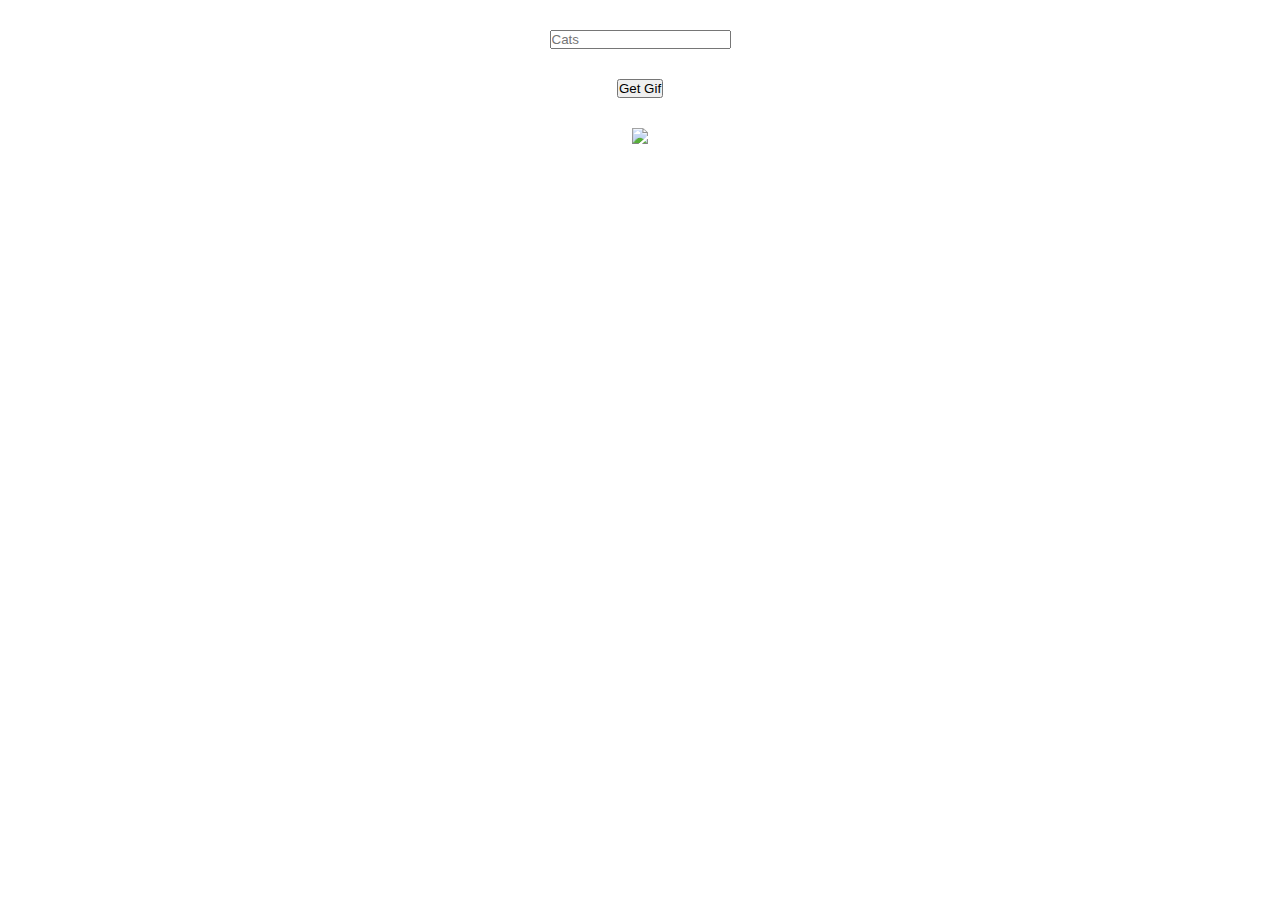
==== giphy.html @ 75899d71 "Add search bar and search button" ====
<!DOCTYPE HTML>
<html class="no-js" lang="en">
	<head>
		<meta charset="utf-8">
		<title>Giphy API</title>
		<meta name="viewport" content="width=device-width, initial-scale=1.0">
		<link rel="stylesheet" href="style.css">
	</head>
	<body>
		<main id="site-main">
			<input type="text" placeholder="Cats">
			<button id="getgif">Get Gif</button>
			<img src="#"/>
		</main>
		<script type="text/javascript" src="giphy.js"></script>
	</body>
</html>
---- style.css ----
* {
	margin: 0;
	padding: 0;
}

html, body {
	font-family: Helvetica, sans-serif, Arial;
	width: 100%;
	height: 100%;
}

#site-main {
	display: flex;
	flex-flow: column nowrap;
	justify-content: center;
	align-items: center;
}

#site-main > * {
	margin-top: 30px;
}
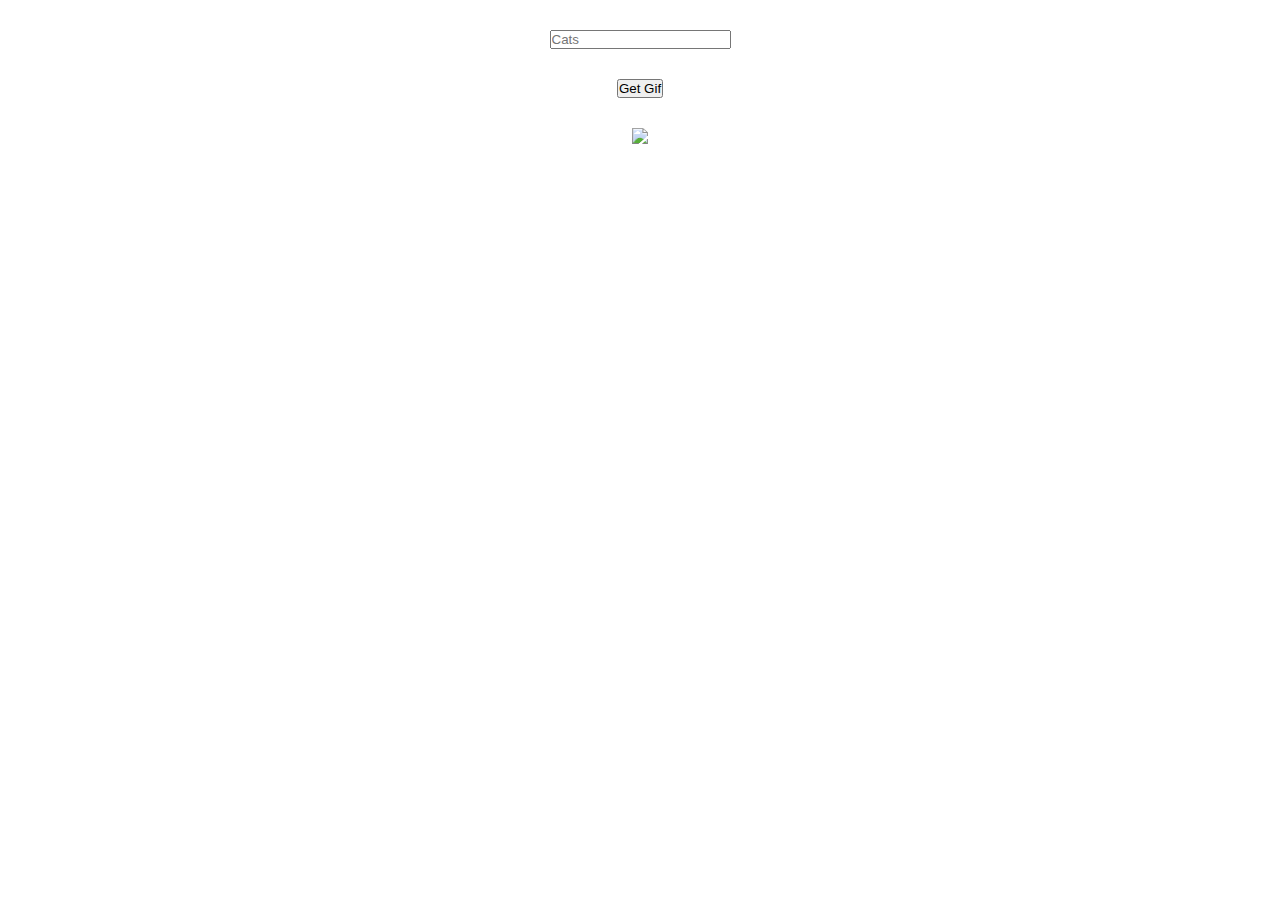
==== commit f8e9d16d: "Implement Search Bar Method" ====
--- a/giphy.html
+++ b/giphy.html
@@ -8,7 +8,7 @@
 	</head>
 	<body>
 		<main id="site-main">
-			<input type="text" placeholder="Cats">
+			<input id="search" type="text" placeholder="Cats">
 			<button id="getgif">Get Gif</button>
 			<img src="#"/>
 		</main>
